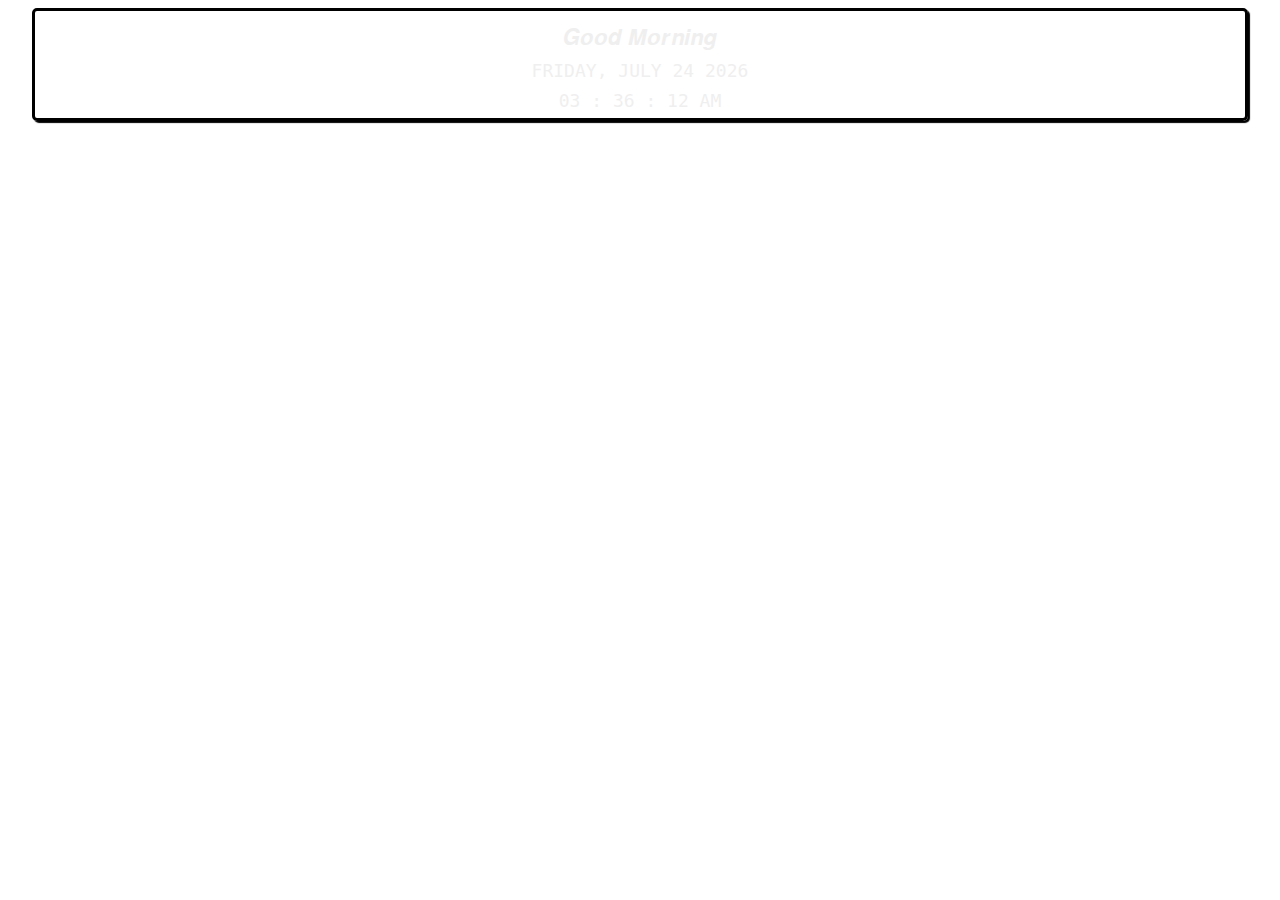
==== index.html @ 9734e2da "Rename TimeInNotion /index.html to index.html" ====
<!DOCTYPE html>
<html lang="en">

<head>
    <meta charset="UTF-8">
    <meta name="viewport" content="width=device-width, initial-scale=1.0">
    <title>Greetings</title>

    <style>
        body {
            font-variant-caps: all-petite-caps;
        }

        .widget {
            padding: 5px 5px;
            color: #efefef;
            display: flex;
            justify-content: center;
            align-items: center;
            flex-direction: column;
            max-width: 95%;
            margin: auto;
            border: 3px solid #000000;
            border-radius: 5px;
            box-shadow: 2px 2px 1px 0px #000000;

        }


        .greet {
            font-size: 2em;
        }

        .date {

            font-family: monospace;
            font-size: 2em;
        }

        .clock {
            font-family: monospace;
            font-size: 2em;
        }

        .time {
            display: inline-block;
            min-width: 20px;
        }

        .colon {
            font-size: 1em;
            display: inline-block;
        }
    </style>
</head>

<body>




    <div class="container>">
        <div class="widget">

            <div class="greet" id="greet"></div>

            <div class="date" id="date"></div>
            <div class="clock">
                <div class="time" id="hour"></div>
                <div class="colon">:</div>
                <div class="time" id="min"></div>
                <div class="colon">:</div>
                <div class="time" id="sec"></div>
            </div>




        </div>
    </div>




    <script>

        function dispalyGreetings(today) {
            hrs = today.getHours();
            name = ""
            if (hrs < 12)
                greet = '𝑮𝒐𝒐𝒅 𝑴𝒐𝒓𝒏𝒊𝒏𝒈  ' + name;
            else if (hrs >= 12 && hrs <= 17)
                greet = '𝑮𝒐𝒐𝒅 𝑨𝒇𝒕𝒆𝒓𝒏𝒐𝒐𝒏 ' + name;
            else if (hrs >= 17 && hrs <= 24)
                greet = '𝑮𝒐𝒐𝒅 𝑬𝒗𝒆𝒏𝒊𝒏𝒈  ' + name;
            document.getElementById('greet').innerHTML = greet;

        }

        function dispalyDate(today) {

            const days = ['Sunday', 'Monday', 'Tuesday', 'Wednesday', 'Thursday', 'Friday', 'Saturday'];
            const monthNames = ["January", "February", "March", "April", "May", "June",
                "July", "August", "September", "October", "November", "December"
            ];

            var dayName = days[today.getDay()];
            var monthName = monthNames[today.getMonth()];
            var date = today.getDate();
            var year = today.getFullYear();
            document.getElementById('date').innerHTML = dayName + ", " + monthName + " " + date + " " + year;

        }


        function dispalyClock(today) {

            var hour = padZeros(twelveHour(today.getHours()));
            var minutes = padZeros(today.getMinutes());
            var seconds = padZeros(today.getSeconds());

            if (today.getHours() >= 12) {
                seconds += " pm"
            }
            else {
                seconds += " am"
            }

            document.getElementById('hour').innerHTML = hour;
            document.getElementById('min').innerHTML = minutes;
            document.getElementById('sec').innerHTML = seconds;
        }

        function twelveHour(hour) {
            if (hour > 12) {
                return hour -= 12
            } else if (hour === 0) {
                return hour = 12;
            } else {
                return hour
            }
        }
        function padZeros(num) {
            if (num < 10) {
                num = '0' + num
            };
            return num;
        }

        function dispalyWidget() {
            var today = new Date();
            dispalyGreetings(today);
            dispalyDate(today);
            dispalyClock(today);
            setTimeout(dispalyWidget, 500);
        }

        dispalyWidget()

    </script>

</body>

</html>
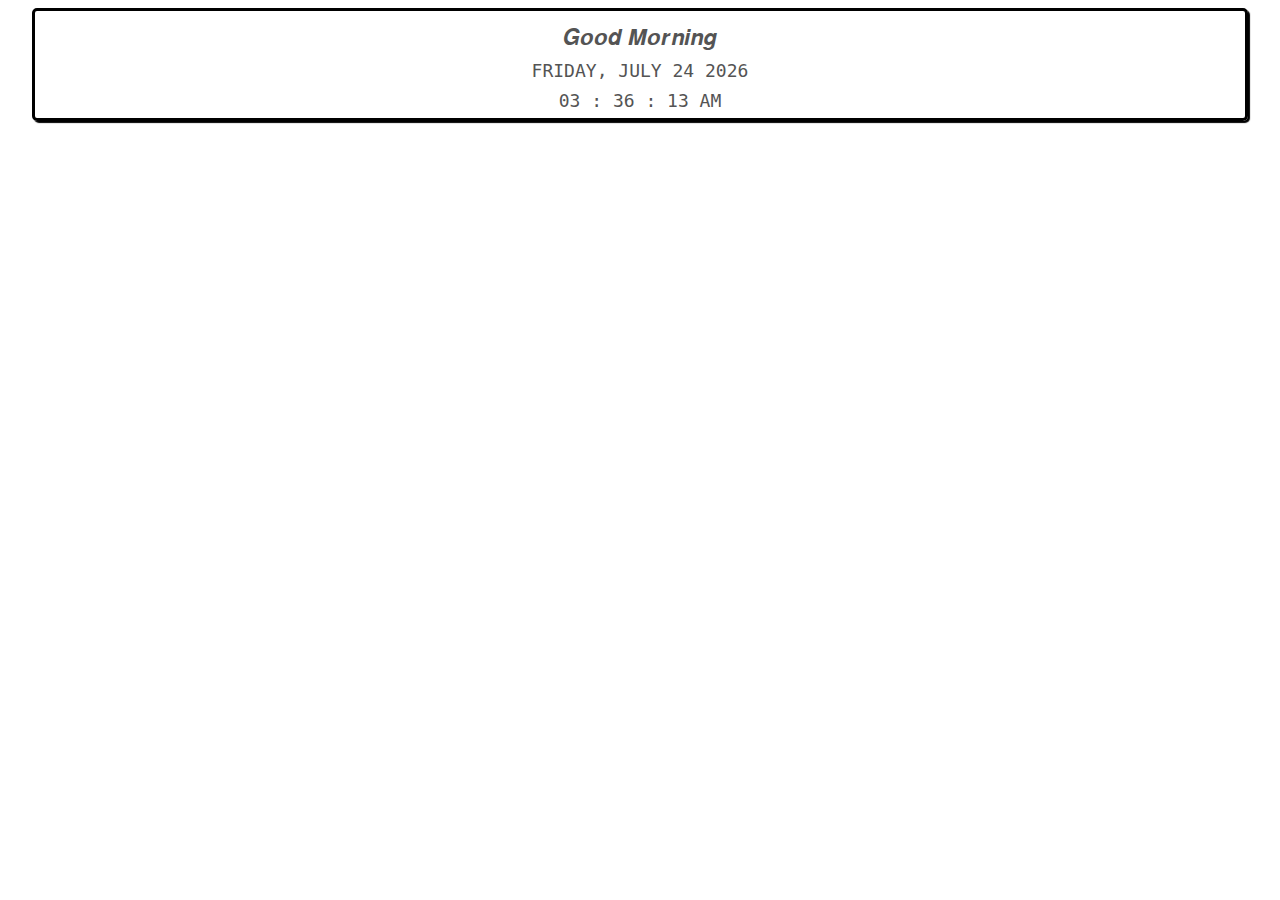
==== commit b8fcae00: "Update index.html" ====
--- a/index.html
+++ b/index.html
@@ -13,7 +13,7 @@
 
         .widget {
             padding: 5px 5px;
-            color: #efefef;
+            color: #545454;
             display: flex;
             justify-content: center;
             align-items: center;
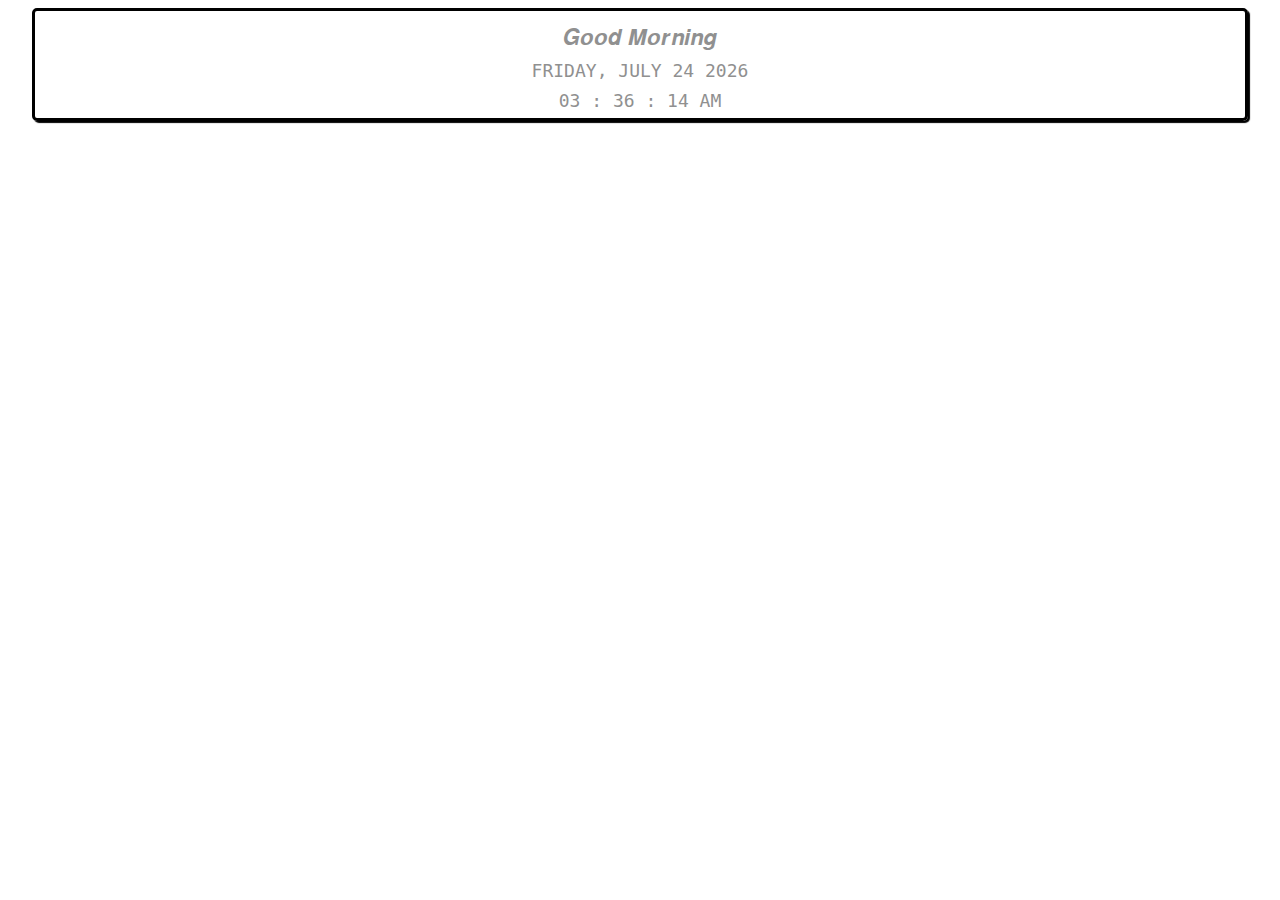
==== commit 3882a2f9: "Update index.html" ====
--- a/index.html
+++ b/index.html
@@ -13,7 +13,7 @@
 
         .widget {
             padding: 5px 5px;
-            color: #545454;
+            color: #909090;
             display: flex;
             justify-content: center;
             align-items: center;
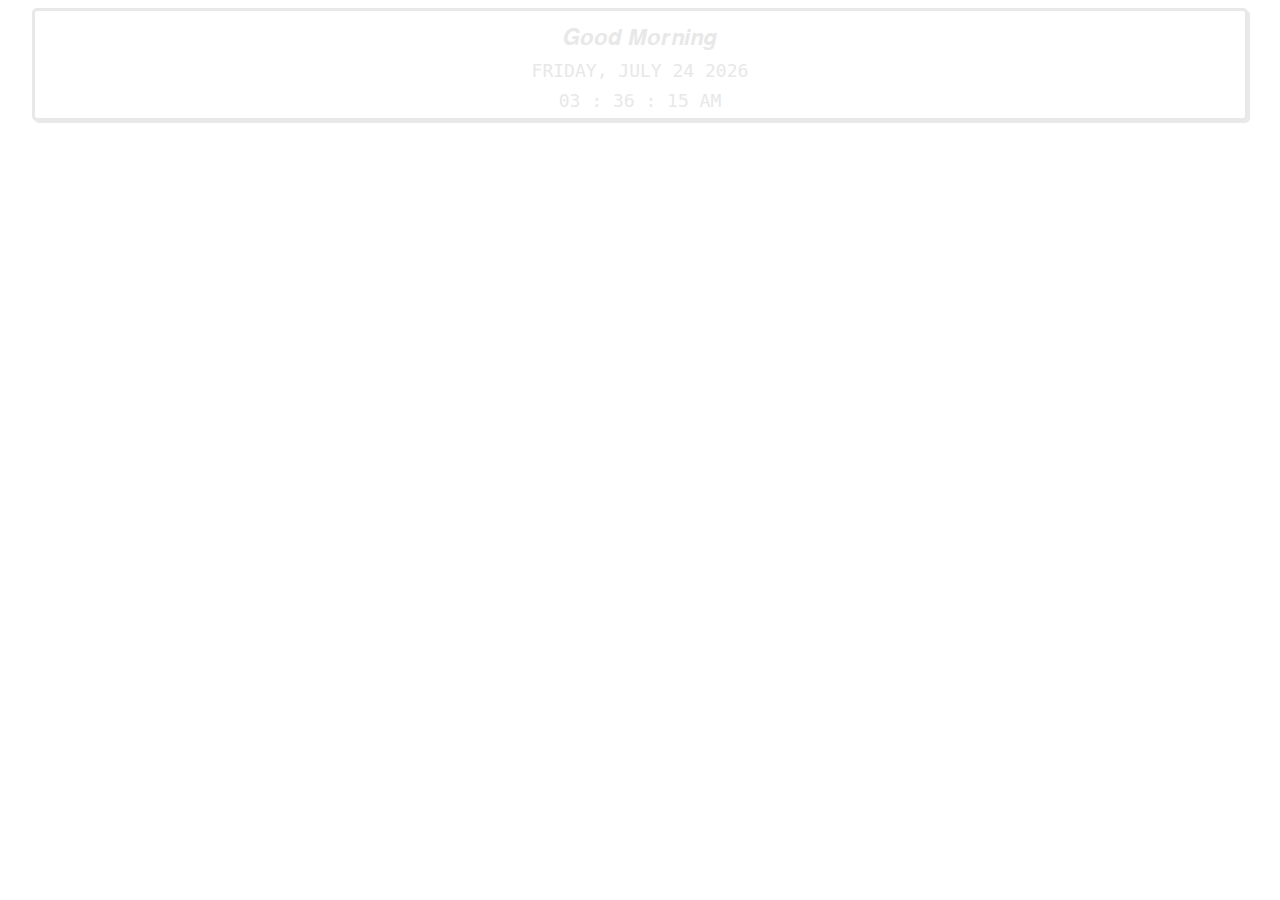
==== commit 9e581f3c: "Update index.html" ====
--- a/index.html
+++ b/index.html
@@ -13,16 +13,16 @@
 
         .widget {
             padding: 5px 5px;
-            color: #909090;
+            color: #e8e8e8;
             display: flex;
             justify-content: center;
             align-items: center;
             flex-direction: column;
             max-width: 95%;
             margin: auto;
-            border: 3px solid #000000;
+            border: 3px solid #e8e8e8;
             border-radius: 5px;
-            box-shadow: 2px 2px 1px 0px #000000;
+            box-shadow: 2px 2px 1px 0px #e8e8e8;
 
         }
 
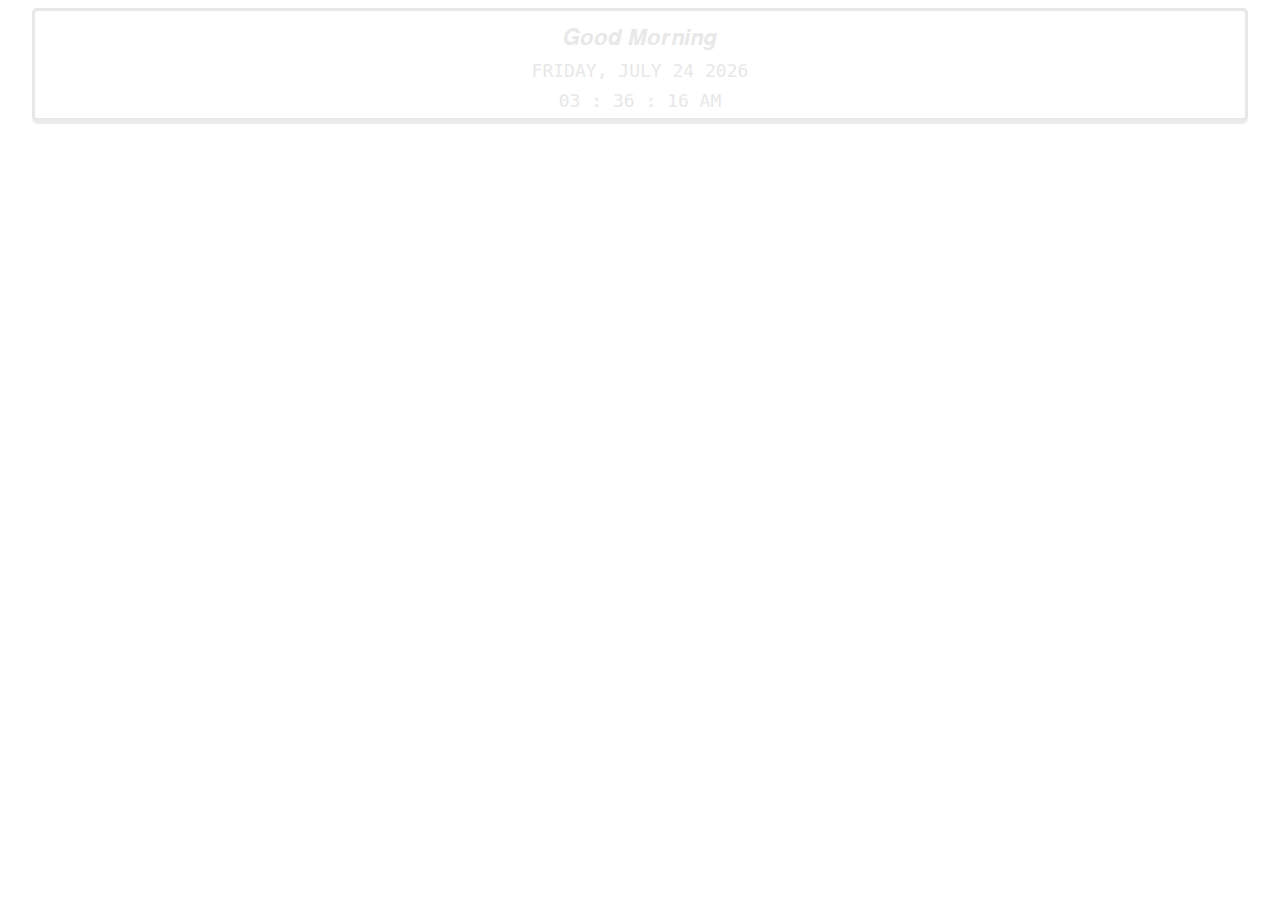
==== commit f0111374: "Update index.html" ====
--- a/index.html
+++ b/index.html
@@ -22,7 +22,7 @@
             margin: auto;
             border: 3px solid #e8e8e8;
             border-radius: 5px;
-            box-shadow: 2px 2px 1px 0px #e8e8e8;
+            box-shadow: 0px 3px 1px 0px #ececec;
 
         }
 
